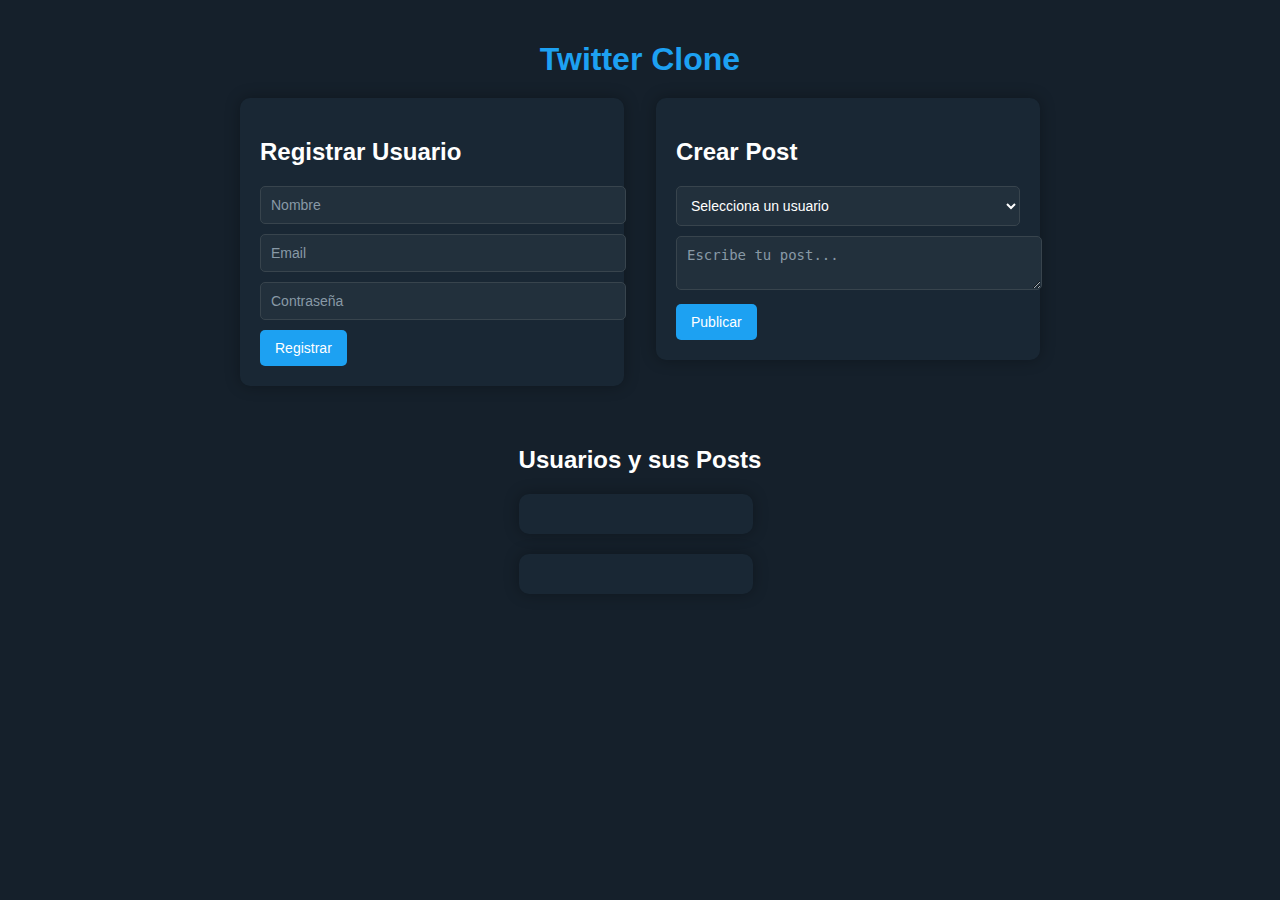
==== src/main/resources/static/index.html @ b08a73dc "principio monolito" ====
<!DOCTYPE html>
<html lang="en">
<head>
    <meta charset="UTF-8">
    <meta name="viewport" content="width=device-width, initial-scale=1.0">
    <title>Twitter Clone</title>
    <link rel="stylesheet" href="styles.css">
</head>
<body>
    <h1>Twitter Clone</h1>

    <!-- Contenedor principal para las dos columnas -->
    <div class="container">
        <!-- Columna izquierda: Registrar usuarios -->
        <div class="column">
            <form id="registerForm">
                <h2>Registrar Usuario</h2>
                <input type="text" id="registerName" placeholder="Nombre" required>
                <input type="email" id="registerEmail" placeholder="Email" required>
                <input type="password" id="registerPassword" placeholder="Contraseña" required>
                <button type="submit">Registrar</button>
            </form>
        </div>

        <!-- Columna derecha: Crear posts -->
        <div class="column">
            <form id="postForm">
                <h2>Crear Post</h2>
                <select id="userSelect" required>
                    <option value="">Selecciona un usuario</option>
                </select>
                <textarea id="postContent" maxlength="140" placeholder="Escribe tu post..." required></textarea>
                <button type="submit">Publicar</button>
            </form>
        </div>
    </div>

    <!-- Lista de Usuarios y Posts -->
    <div id="usersAndPosts">
        <h2>Usuarios y sus Posts</h2>
        <div id="users"></div>
        <div id="posts"></div>
    </div>

    <script src="script.js"></script>
</body>
</html>
---- src/main/resources/static/styles.css ----
/* Estilos generales */
body {
    font-family: Arial, sans-serif;
    background-color: #15202b; /* Fondo oscuro */
    color: #ffffff; /* Texto blanco */
    margin: 0;
    padding: 20px;
    display: flex;
    justify-content: center;
    align-items: center;
    flex-direction: column;
}

h1 {
    color: #1da1f2; /* Azul claro para el título */
    margin-bottom: 20px;
    font-size: 2rem;
}

/* Contenedor principal para las dos columnas */
.container {
    display: flex;
    justify-content: space-between;
    width: 80%; /* Ancho del contenedor */
    max-width: 800px; /* Ancho máximo */
    margin-bottom: 20px;
}

/* Columnas */
.column {
    width: 48%; /* Ancho de cada columna */
}

/* Formularios */
form {
    background-color: #192734; /* Fondo oscuro para formularios */
    padding: 20px;
    border-radius: 10px;
    box-shadow: 0 0 15px rgba(0, 0, 0, 0.3);
    margin-bottom: 20px;
}

input, textarea, select {
    width: 100%;
    padding: 10px;
    margin-bottom: 10px;
    border: 1px solid #38444d; /* Borde oscuro */
    border-radius: 5px;
    font-size: 14px;
    background-color: #22303c; /* Fondo oscuro para inputs */
    color: #ffffff; /* Texto blanco */
}

input::placeholder, textarea::placeholder {
    color: #8899a6; /* Color de placeholder más claro */
}

button {
    background-color: #1da1f2; /* Azul claro para botones */
    color: #fff;
    border: none;
    padding: 10px 15px;
    border-radius: 5px;
    cursor: pointer;
    font-size: 14px;
    transition: background-color 0.3s ease;
}

button:hover {
    background-color: #1991db; /* Azul más oscuro al pasar el mouse */
}

/* Lista de usuarios */
#users {
    background-color: #192734; /* Fondo oscuro para la lista de usuarios */
    padding: 20px;
    border-radius: 10px;
    box-shadow: 0 0 15px rgba(0, 0, 0, 0.3);
    width: 80%; /* Ancho de la lista de usuarios */
    max-width: 800px; /* Ancho máximo */
    margin-bottom: 20px;
}

#users h3 {
    color: #1da1f2; /* Azul claro para el título de la lista de usuarios */
    margin-bottom: 10px;
}

#users div {
    border-bottom: 1px solid #38444d; /* Borde oscuro entre usuarios */
    padding: 10px 0;
    font-size: 14px;
}

#users div:last-child {
    border-bottom: none;
}

/* Lista de posts */
#posts {
    background-color: #192734; /* Fondo oscuro para la lista de posts */
    padding: 20px;
    border-radius: 10px;
    box-shadow: 0 0 15px rgba(0, 0, 0, 0.3);
    width: 80%; /* Ancho de la lista de posts */
    max-width: 800px; /* Ancho máximo */
}

#posts h3 {
    color: #1da1f2; /* Azul claro para el título de la lista de posts */
    margin-bottom: 10px;
}

#posts div {
    border-bottom: 1px solid #38444d; /* Borde oscuro entre posts */
    padding: 10px 0;
    font-size: 14px;
}

#posts div:last-child {
    border-bottom: none;
}

/* Estilo para el select de usuarios */
#userSelect {
    background-color: #22303c; /* Fondo oscuro para el select */
    color: #ffffff; /* Texto blanco */
    border: 1px solid #38444d; /* Borde oscuro */
    border-radius: 5px;
    padding: 10px;
    margin-bottom: 10px;
    width: 100%;
}

#userSelect option {
    background-color: #192734; /* Fondo oscuro para las opciones */
    color: #ffffff; /* Texto blanco */
}
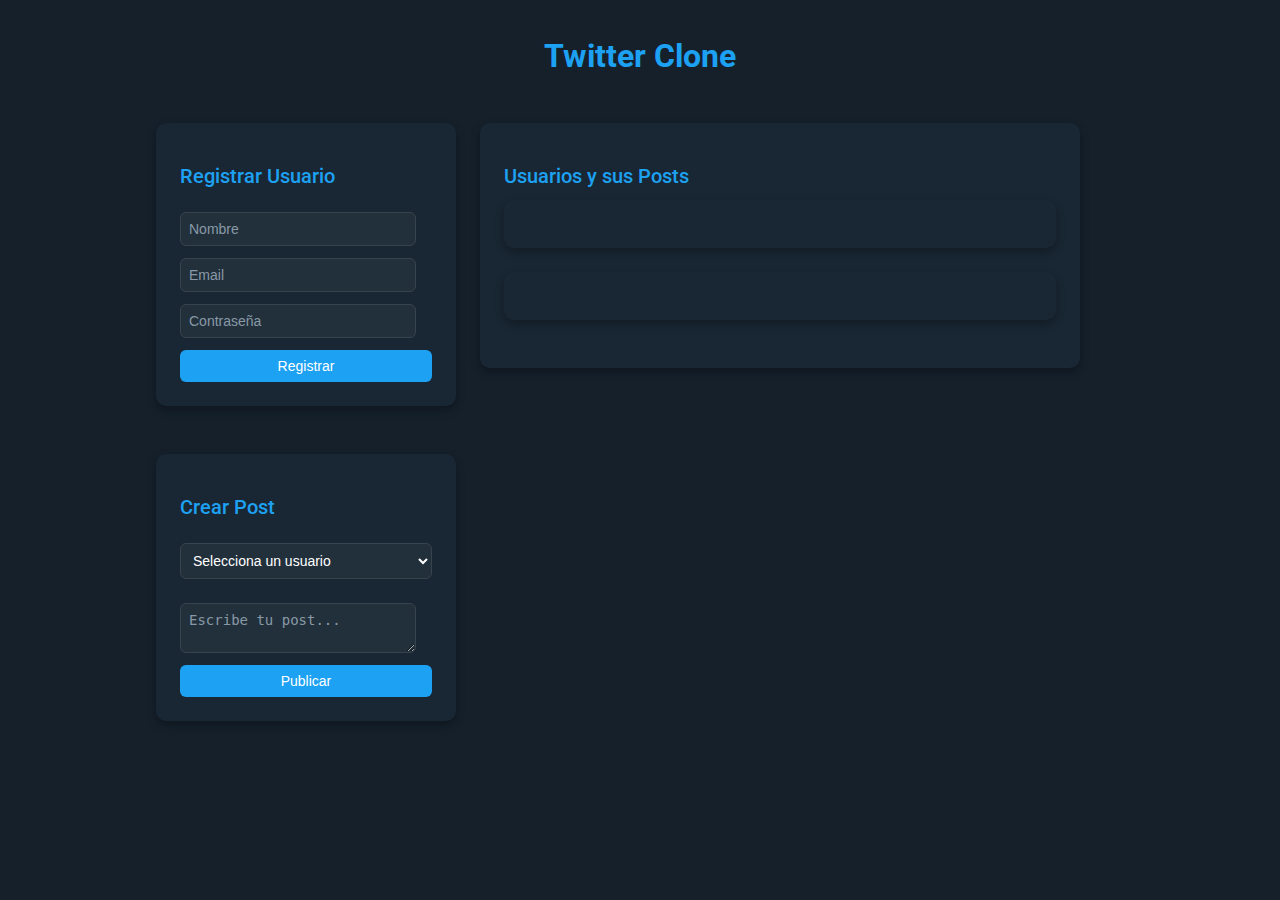
==== commit 90f2715b: "T07 HTML Y CSS ACTUALIZADO" ====
--- a/src/main/resources/static/index.html
+++ b/src/main/resources/static/index.html
@@ -5,26 +5,25 @@
     <meta name="viewport" content="width=device-width, initial-scale=1.0">
     <title>Twitter Clone</title>
     <link rel="stylesheet" href="styles.css">
+    <link href="https://fonts.googleapis.com/css2?family=Roboto:wght@400;500;700&display=swap" rel="stylesheet">
 </head>
 <body>
-    <h1>Twitter Clone</h1>
+    <header>
+        <h1>Twitter Clone</h1>
+    </header>
 
-    <!-- Contenedor principal para las dos columnas -->
-    <div class="container">
-        <!-- Columna izquierda: Registrar usuarios -->
-        <div class="column">
-            <form id="registerForm">
+    <main class="container">
+        <!-- Columna izquierda: Registrar usuarios y crear posts -->
+        <div class="left-column">
+            <form id="registerForm" class="card">
                 <h2>Registrar Usuario</h2>
                 <input type="text" id="registerName" placeholder="Nombre" required>
                 <input type="email" id="registerEmail" placeholder="Email" required>
                 <input type="password" id="registerPassword" placeholder="Contraseña" required>
                 <button type="submit">Registrar</button>
             </form>
-        </div>
 
-        <!-- Columna derecha: Crear posts -->
-        <div class="column">
-            <form id="postForm">
+            <form id="postForm" class="card">
                 <h2>Crear Post</h2>
                 <select id="userSelect" required>
                     <option value="">Selecciona un usuario</option>
@@ -33,14 +32,16 @@
                 <button type="submit">Publicar</button>
             </form>
         </div>
-    </div>
 
-    <!-- Lista de Usuarios y Posts -->
-    <div id="usersAndPosts">
-        <h2>Usuarios y sus Posts</h2>
-        <div id="users"></div>
-        <div id="posts"></div>
-    </div>
+        <!-- Columna derecha: Lista de usuarios y posts -->
+        <div class="right-column">
+            <div id="usersAndPosts" class="card">
+                <h2>Usuarios y sus Posts</h2>
+                <div id="users"></div>
+                <div id="posts"></div>
+            </div>
+        </div>
+    </main>
 
     <script src="script.js"></script>
 </body>
--- a/src/main/resources/static/styles.css
+++ b/src/main/resources/static/styles.css
@@ -1,123 +1,140 @@
 /* Estilos generales */
 body {
-    font-family: Arial, sans-serif;
+    font-family: 'Roboto', sans-serif;
     background-color: #15202b; /* Fondo oscuro */
     color: #ffffff; /* Texto blanco */
     margin: 0;
-    padding: 20px;
+    padding: 0;
     display: flex;
-    justify-content: center;
+    flex-direction: column;
     align-items: center;
-    flex-direction: column;
+    min-height: 100vh;
+}
+
+header {
+    text-align: center;
+    margin: 1rem 0;
 }
 
 h1 {
     color: #1da1f2; /* Azul claro para el título */
-    margin-bottom: 20px;
-    font-size: 2rem;
+    font-size: 2rem; /* Tamaño más pequeño */
+    font-weight: 700;
+    margin-bottom: 1rem;
 }
 
-/* Contenedor principal para las dos columnas */
+h2 {
+    color: #1da1f2;
+    font-size: 1.25rem; /* Tamaño más pequeño */
+    font-weight: 500;
+    margin-bottom: 0.75rem;
+}
+
+/* Contenedor principal */
 .container {
+    width: 90%;
+    max-width: 1000px; /* Ancho máximo reducido */
     display: flex;
-    justify-content: space-between;
-    width: 80%; /* Ancho del contenedor */
-    max-width: 800px; /* Ancho máximo */
-    margin-bottom: 20px;
+    gap: 1.5rem; /* Espacio entre columnas reducido */
+    margin: 0 auto;
+    padding: 1rem;
+    box-sizing: border-box; /* Asegura que el padding no afecte el ancho total */
 }
 
 /* Columnas */
-.column {
-    width: 48%; /* Ancho de cada columna */
+.left-column {
+    flex: 1;
+    max-width: 300px; /* Ancho reducido */
+    display: flex;
+    flex-direction: column;
+    gap: 1.5rem; /* Espacio entre formularios reducido */
+}
+
+.right-column {
+    flex: 2;
+    max-width: 600px; /* Ancho reducido */
+}
+
+/* Tarjetas (Cards) */
+.card {
+    background-color: #192734; /* Fondo oscuro para tarjetas */
+    padding: 1.5rem; /* Padding reducido */
+    border-radius: 10px; /* Bordes más pequeños */
+    box-shadow: 0 4px 10px rgba(0, 0, 0, 0.3); /* Sombra más suave */
+    margin-bottom: 1.5rem; /* Margen inferior reducido */
+    box-sizing: border-box; /* Asegura que el padding no afecte el ancho total */
 }
 
 /* Formularios */
 form {
-    background-color: #192734; /* Fondo oscuro para formularios */
-    padding: 20px;
-    border-radius: 10px;
-    box-shadow: 0 0 15px rgba(0, 0, 0, 0.3);
-    margin-bottom: 20px;
+    display: flex;
+    flex-direction: column;
+    gap: 0.75rem; /* Espacio entre elementos reducido */
 }
 
 input, textarea, select {
-    width: 100%;
-    padding: 10px;
-    margin-bottom: 10px;
+    width: calc(100% - 1rem); /* Ajuste para el padding */
+    padding: 0.5rem; /* Padding reducido */
     border: 1px solid #38444d; /* Borde oscuro */
-    border-radius: 5px;
-    font-size: 14px;
+    border-radius: 6px; /* Bordes más pequeños */
+    font-size: 0.875rem; /* Tamaño de fuente reducido */
     background-color: #22303c; /* Fondo oscuro para inputs */
     color: #ffffff; /* Texto blanco */
+    transition: border-color 0.3s ease;
+    box-sizing: border-box; /* Asegura que el padding no afecte el ancho total */
 }
 
 input::placeholder, textarea::placeholder {
     color: #8899a6; /* Color de placeholder más claro */
 }
 
+input:focus, textarea:focus, select:focus {
+    border-color: #1da1f2; /* Borde azul claro al enfocar */
+    outline: none;
+}
+
 button {
     background-color: #1da1f2; /* Azul claro para botones */
     color: #fff;
     border: none;
-    padding: 10px 15px;
-    border-radius: 5px;
+    padding: 0.5rem; /* Padding reducido */
+    border-radius: 6px; /* Bordes más pequeños */
     cursor: pointer;
-    font-size: 14px;
+    font-size: 0.875rem; /* Tamaño de fuente reducido */
+    font-weight: 500;
     transition: background-color 0.3s ease;
+    width: 100%; /* Asegura que el botón ocupe el ancho completo */
+    box-sizing: border-box; /* Asegura que el padding no afecte el ancho total */
 }
 
 button:hover {
     background-color: #1991db; /* Azul más oscuro al pasar el mouse */
 }
 
-/* Lista de usuarios */
-#users {
-    background-color: #192734; /* Fondo oscuro para la lista de usuarios */
-    padding: 20px;
-    border-radius: 10px;
-    box-shadow: 0 0 15px rgba(0, 0, 0, 0.3);
-    width: 80%; /* Ancho de la lista de usuarios */
-    max-width: 800px; /* Ancho máximo */
-    margin-bottom: 20px;
+/* Lista de usuarios y posts */
+#users, #posts {
+    background-color: #192734; /* Fondo oscuro para la lista */
+    padding: 1.5rem; /* Padding reducido */
+    border-radius: 10px; /* Bordes más pequeños */
+    box-shadow: 0 4px 10px rgba(0, 0, 0, 0.3); /* Sombra más suave */
+    width: 100%;
+    margin-bottom: 1.5rem; /* Margen inferior reducido */
+    box-sizing: border-box; /* Asegura que el padding no afecte el ancho total */
 }
 
-#users h3 {
-    color: #1da1f2; /* Azul claro para el título de la lista de usuarios */
-    margin-bottom: 10px;
+#users h3, #posts h3 {
+    color: #1da1f2; /* Azul claro para el título de la lista */
+    margin-bottom: 0.75rem; /* Margen inferior reducido */
+    font-size: 1rem; /* Tamaño de fuente reducido */
 }
 
-#users div {
-    border-bottom: 1px solid #38444d; /* Borde oscuro entre usuarios */
-    padding: 10px 0;
-    font-size: 14px;
+#users div, #posts div {
+    border-bottom: 1px solid #38444d; /* Borde oscuro entre elementos */
+    padding: 0.75rem 0; /* Padding reducido */
+    font-size: 0.875rem; /* Tamaño de fuente reducido */
 }
 
-#users div:last-child {
-    border-bottom: none;
-}
-
-/* Lista de posts */
-#posts {
-    background-color: #192734; /* Fondo oscuro para la lista de posts */
-    padding: 20px;
-    border-radius: 10px;
-    box-shadow: 0 0 15px rgba(0, 0, 0, 0.3);
-    width: 80%; /* Ancho de la lista de posts */
-    max-width: 800px; /* Ancho máximo */
-}
-
-#posts h3 {
-    color: #1da1f2; /* Azul claro para el título de la lista de posts */
-    margin-bottom: 10px;
-}
-
-#posts div {
-    border-bottom: 1px solid #38444d; /* Borde oscuro entre posts */
-    padding: 10px 0;
-    font-size: 14px;
-}
-
-#posts div:last-child {
+#users div:last-child, #posts div:last-child {
     border-bottom: none;
 }
 
@@ -126,13 +143,27 @@
     background-color: #22303c; /* Fondo oscuro para el select */
     color: #ffffff; /* Texto blanco */
     border: 1px solid #38444d; /* Borde oscuro */
-    border-radius: 5px;
-    padding: 10px;
-    margin-bottom: 10px;
+    border-radius: 6px; /* Bordes más pequeños */
+    padding: 0.5rem; /* Padding reducido */
+    margin-bottom: 0.75rem; /* Margen inferior reducido */
     width: 100%;
+    box-sizing: border-box; /* Asegura que el padding no afecte el ancho total */
 }
 
 #userSelect option {
     background-color: #192734; /* Fondo oscuro para las opciones */
     color: #ffffff; /* Texto blanco */
+}
+
+/* Responsive Design */
+@media (max-width: 768px) {
+    .container {
+        flex-direction: column;
+        align-items: center;
+    }
+
+    .left-column, .right-column {
+        width: 100%;
+        max-width: 100%;
+    }
 }